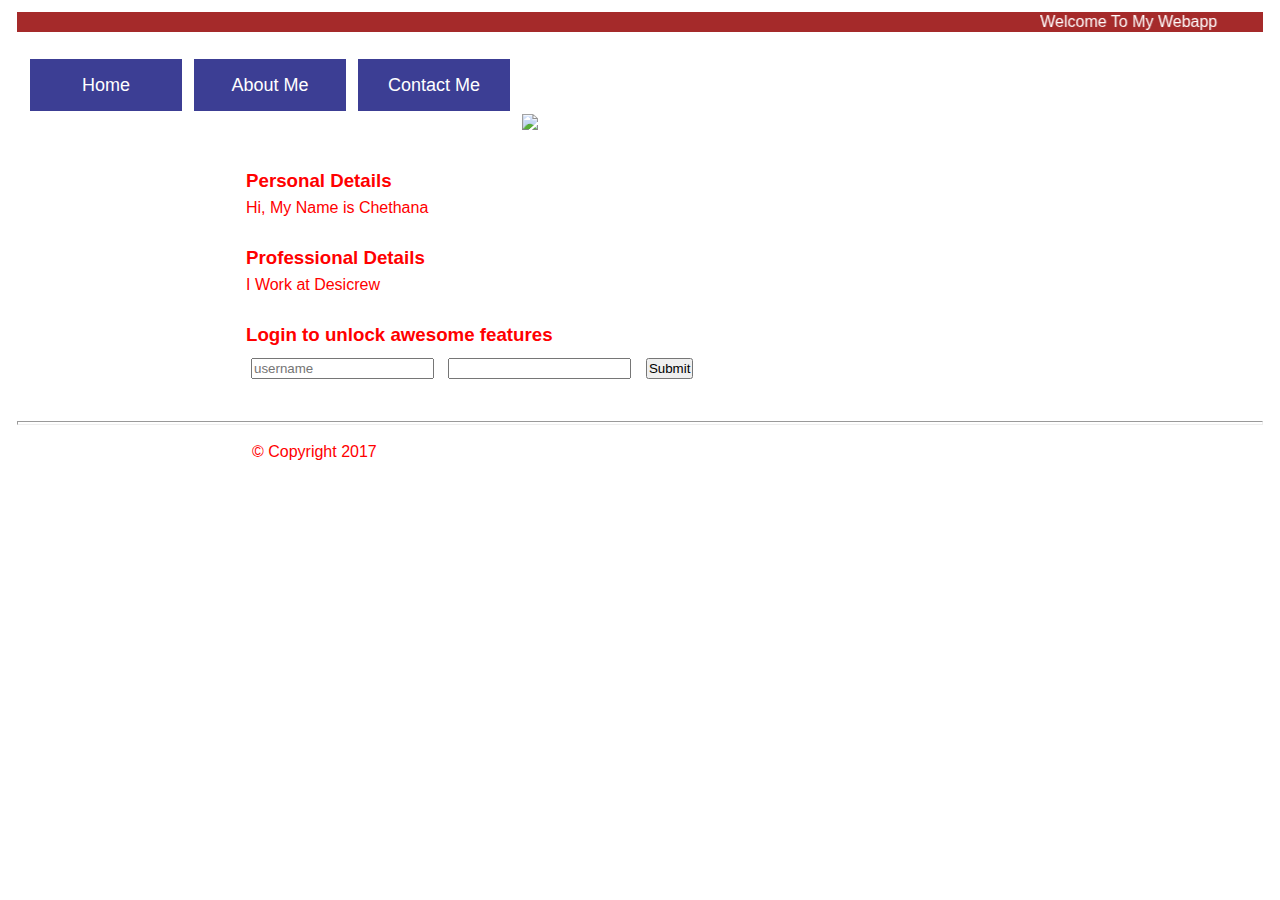
==== ui/index.html @ 7bfeb9ec "[imad-console] Updates ui/index.html" ====
<!doctype html>
<html>
    <head>
        <link href="/ui/style.css" rel="stylesheet" />
    </head>
    <body>
        <marquee bgcolor="brown" behavior="alternate" style="color:white;">Welcome To My Webapp</marquee>
        <style>
        body
        {
            background-image: url("https://cdn.suwalls.com/wallpapers/abstract/smoky-colorful-flower-glowing-in-the-darkness-54170-1920x1200.jpg");
            }
        *{
            margin:5px;
            padding:1px;
        }
            #container ul{
                list-style:none;
            }
            #container ul li{
                background-color:#3C3E94;
                width:150px;
                border:1px solid white;
                height:50px;
                line-height:50px;
                text-align:center;
                float:left;
                color:white;
                font-size:18px;
            }
            #container ul li:hover{
                background-color:#388222;
            }
            #container ul ul{
                display:none;
            }
            #container ul li:hover > ul{
                display:block;}
        </style>
<div id="container">
    <ul>
        <li> <a style="color:white; text-decoration:none" href="http://chethanadesicrew.imad.hasura-app.io/">Home</a> </li>
        <li> <a style="color:white; text-decoration:none" href="http://chethanadesicrew.imad.hasura-app.io/about-me.html" title="About Me" target="_self"> About Me </a> </li>
        <li><a style="color:white; text-decoration:none" href="http://chethanadesicrew.imad.hasura-app.io/contact-me.html" title="Contact Me" target="_self">Contact Me</a></li>
    </ul>
</div>
<br>
<br>
        <div class="container">
        <div class="left">
            <img  id="madi" src="http://www.shortday.in/wp-content/uploads/2016/11/Shivya-Pathania-Photos-HD.jpg" class="img-medium"/>
        </div>
        <br>
        <h3>
            Personal Details
        </h3>
        <div>
            Hi, My Name is Chethana
        </div>
        <br>
        <h3>
            Professional Details
        </h3>
        <div>
            I Work at Desicrew
        </div>
        <br>
        <h3>
            Login to unlock awesome features
        </h3>
        <div>
            <input type="text" id="username" placeholder="username" />
            <input type="password" id="password"  />
            <input type="submit" id="submit_btn" />
        </div>
        <div class="footer">
        </div>
        </div>
        <script type="text/javascript" src="/ui/main.js">
        </script>
        <br>
        <hr/>
        <div class="container">
        <div class="right">
        <footer>&copy; Copyright 2017</footer>
        </div>
        </div>
    </body>
</html>
---- ui/style.css ----
body {
    font-family: sans-serif;
    margin-top: 0px;
}

.center {
    text-align: center;
}

.text-big {
    font-size: 300%;
}

.bold {
    font-weight: bold;
}

.img-medium {
    height: 200px;
}

.container {
                max-width: 800px;
                margin: 0 auto;
                color: red;
                font: family sans-serif;
                padding-left: 20px;
                padding-right: 20px;
}
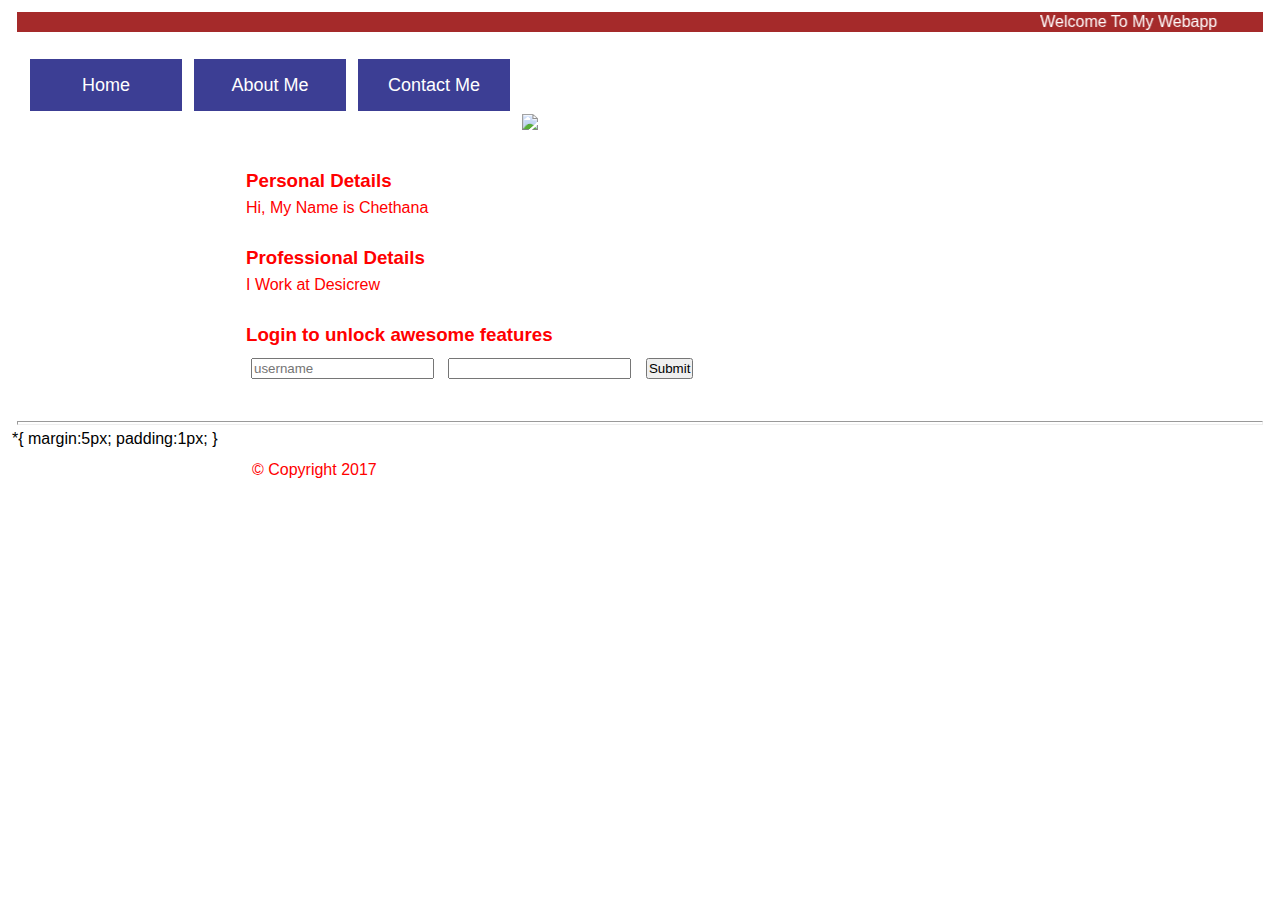
==== commit af091fc6: "[imad-console] Updates ui/index.html" ====
--- a/ui/index.html
+++ b/ui/index.html
@@ -41,7 +41,7 @@
     <ul>
         <li> <a style="color:white; text-decoration:none" href="http://chethanadesicrew.imad.hasura-app.io/">Home</a> </li>
         <li> <a style="color:white; text-decoration:none" href="http://chethanadesicrew.imad.hasura-app.io/about-me.html" title="About Me" target="_self"> About Me </a> </li>
-        <li><a style="color:white; text-decoration:none" href="http://chethanadesicrew.imad.hasura-app.io/contact-me.html" title="Contact Me" target="_self">Contact Me</a></li>
+        <li> <a style="color:white; text-decoration:none" href="http://chethanadesicrew.imad.hasura-app.io/contact-me.html" title="Contact Me" target="_self">Contact Me</a></li>
     </ul>
 </div>
 <br>
@@ -80,6 +80,10 @@
         </script>
         <br>
         <hr/>
+        *{
+            margin:5px;
+            padding:1px;
+        }
         <div class="container">
         <div class="right">
         <footer>&copy; Copyright 2017</footer>
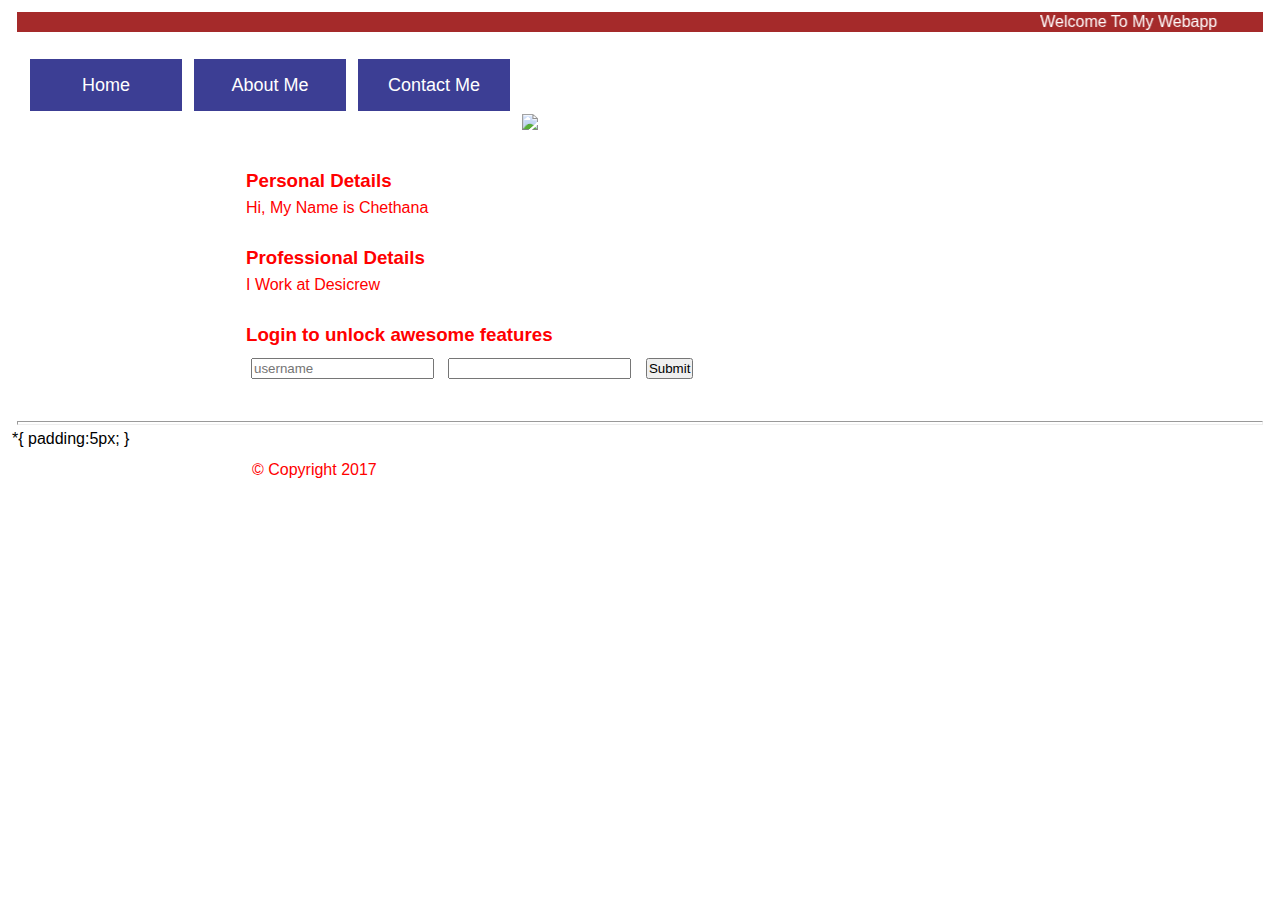
==== commit 80e9c312: "[imad-console] Updates ui/index.html" ====
--- a/ui/index.html
+++ b/ui/index.html
@@ -81,8 +81,7 @@
         <br>
         <hr/>
         *{
-            margin:5px;
-            padding:1px;
+            padding:5px;
         }
         <div class="container">
         <div class="right">
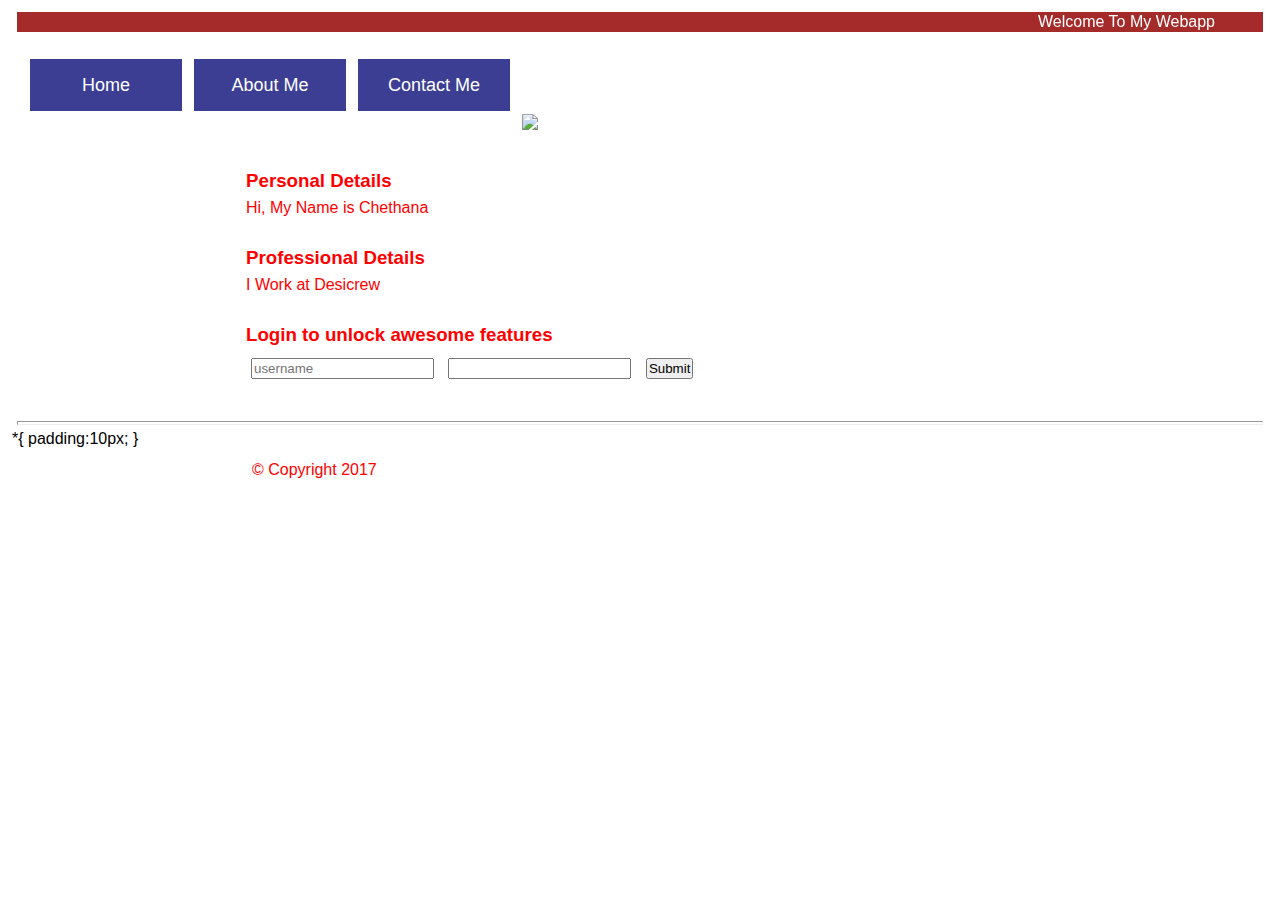
==== commit a1ddf1ed: "[imad-console] Updates ui/index.html" ====
--- a/ui/index.html
+++ b/ui/index.html
@@ -81,7 +81,7 @@
         <br>
         <hr/>
         *{
-            padding:5px;
+            padding:10px;
         }
         <div class="container">
         <div class="right">
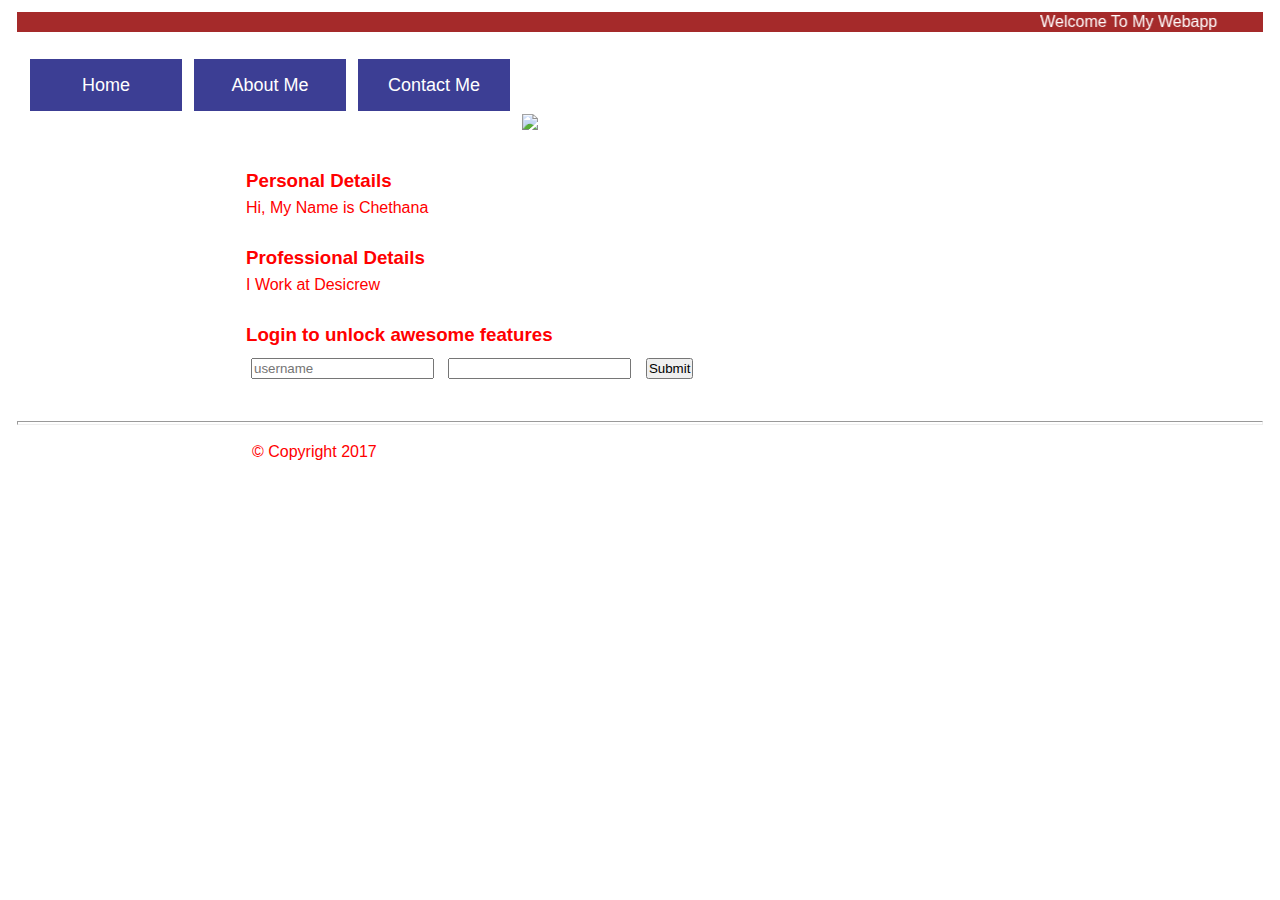
==== commit 03631f0a: "[imad-console] Updates ui/index.html" ====
--- a/ui/index.html
+++ b/ui/index.html
@@ -80,9 +80,6 @@
         </script>
         <br>
         <hr/>
-        *{
-            padding:10px;
-        }
         <div class="container">
         <div class="right">
         <footer>&copy; Copyright 2017</footer>
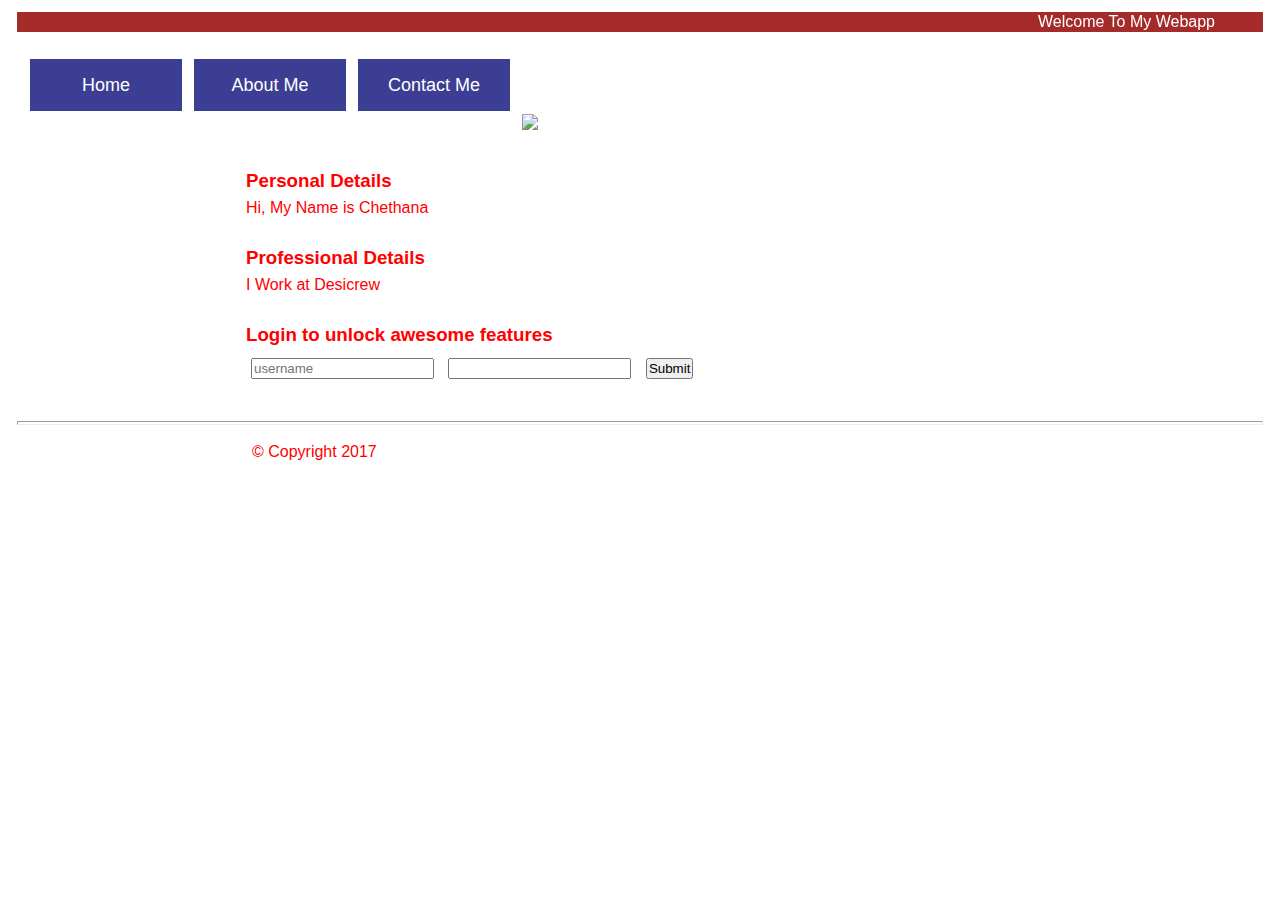
==== commit c038ca0e: "[imad-console] Updates ui/index.html" ====
--- a/ui/index.html
+++ b/ui/index.html
@@ -48,7 +48,7 @@
 <br>
         <div class="container">
         <div class="left">
-            <img  id="madi" src="http://www.shortday.in/wp-content/uploads/2016/11/Shivya-Pathania-Photos-HD.jpg" class="img-medium"/>
+            <img  id="madi" src="IMG_20170408_144433 (4).rar" class="img-medium"/>
         </div>
         <br>
         <h3>
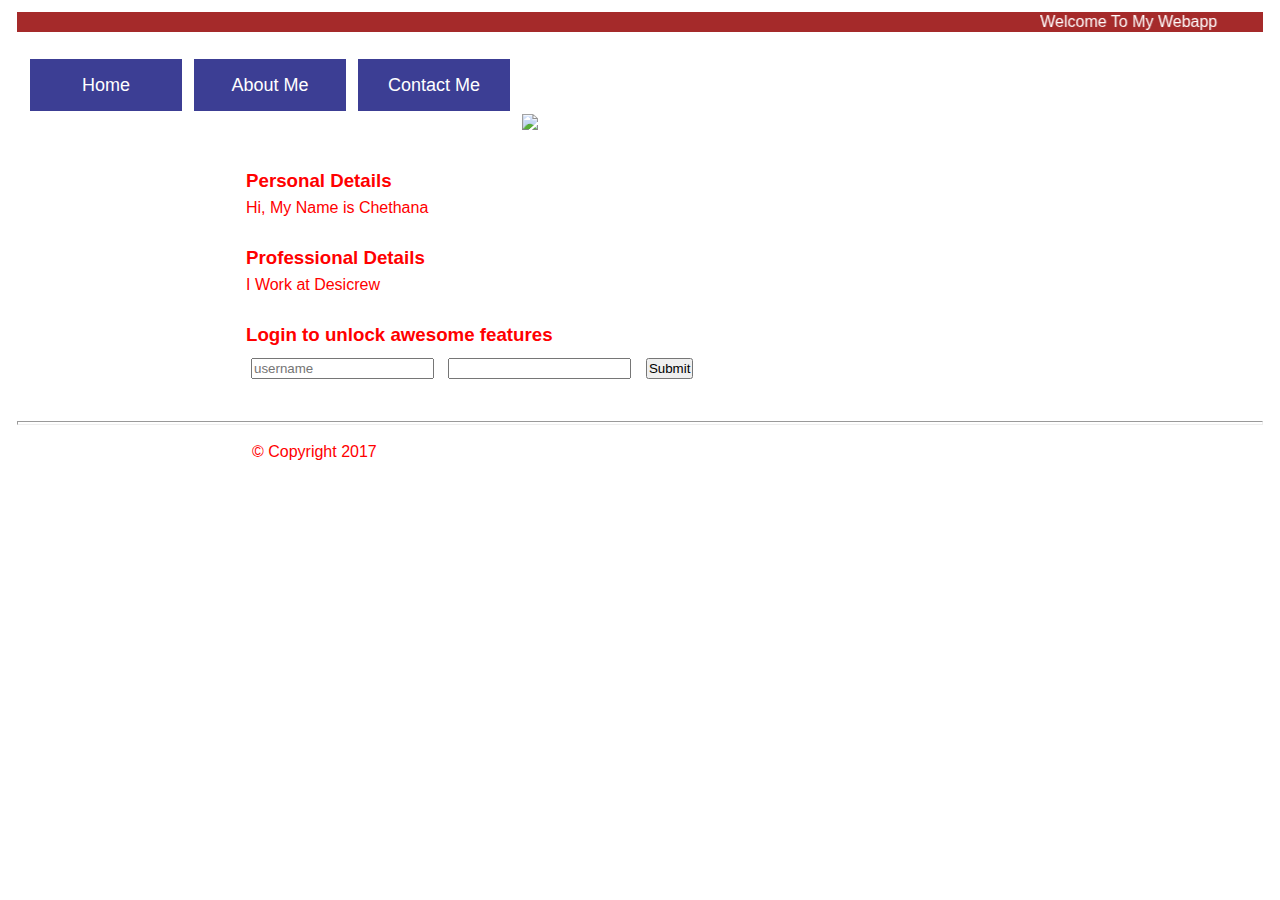
==== commit 5127b5db: "[imad-console] Updates ui/index.html" ====
--- a/ui/index.html
+++ b/ui/index.html
@@ -48,7 +48,7 @@
 <br>
         <div class="container">
         <div class="left">
-            <img  id="madi" src="IMG_20170408_144433 (4).rar" class="img-medium"/>
+            <img  id="madi" src="IMG_20170408_144433_4_.jpg" class="img-medium"/>
         </div>
         <br>
         <h3>
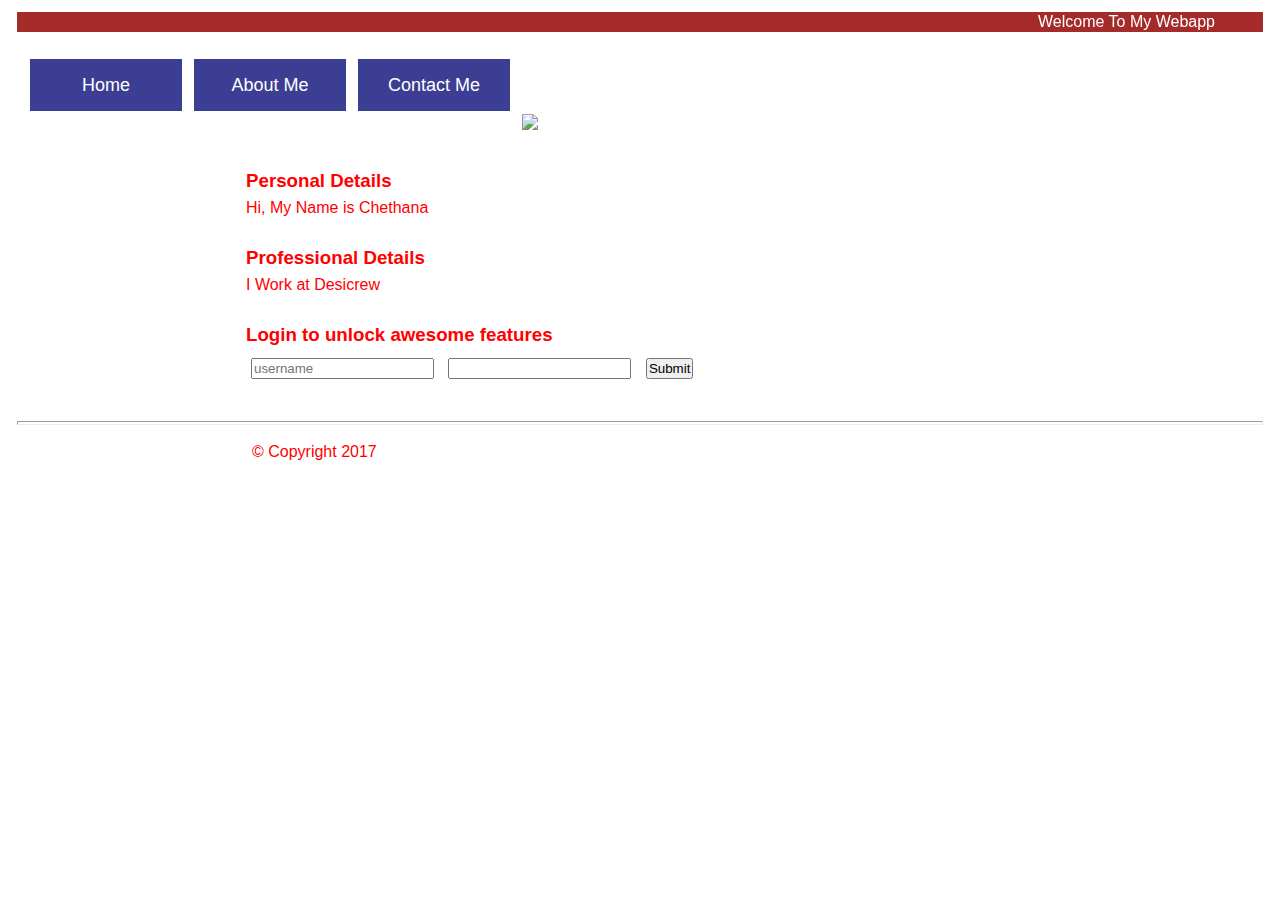
==== commit 8699c094: "[imad-console] Updates ui/index.html" ====
--- a/ui/index.html
+++ b/ui/index.html
@@ -48,7 +48,7 @@
 <br>
         <div class="container">
         <div class="left">
-            <img  id="madi" src="IMG_20170408_144433_4_.jpg" class="img-medium"/>
+            <img  id="madi" src="http://www.shortday.in/wp-content/uploads/2016/11/Shivya-Pathania-Photos-HD.jpg" class="img-medium"/>
         </div>
         <br>
         <h3>
